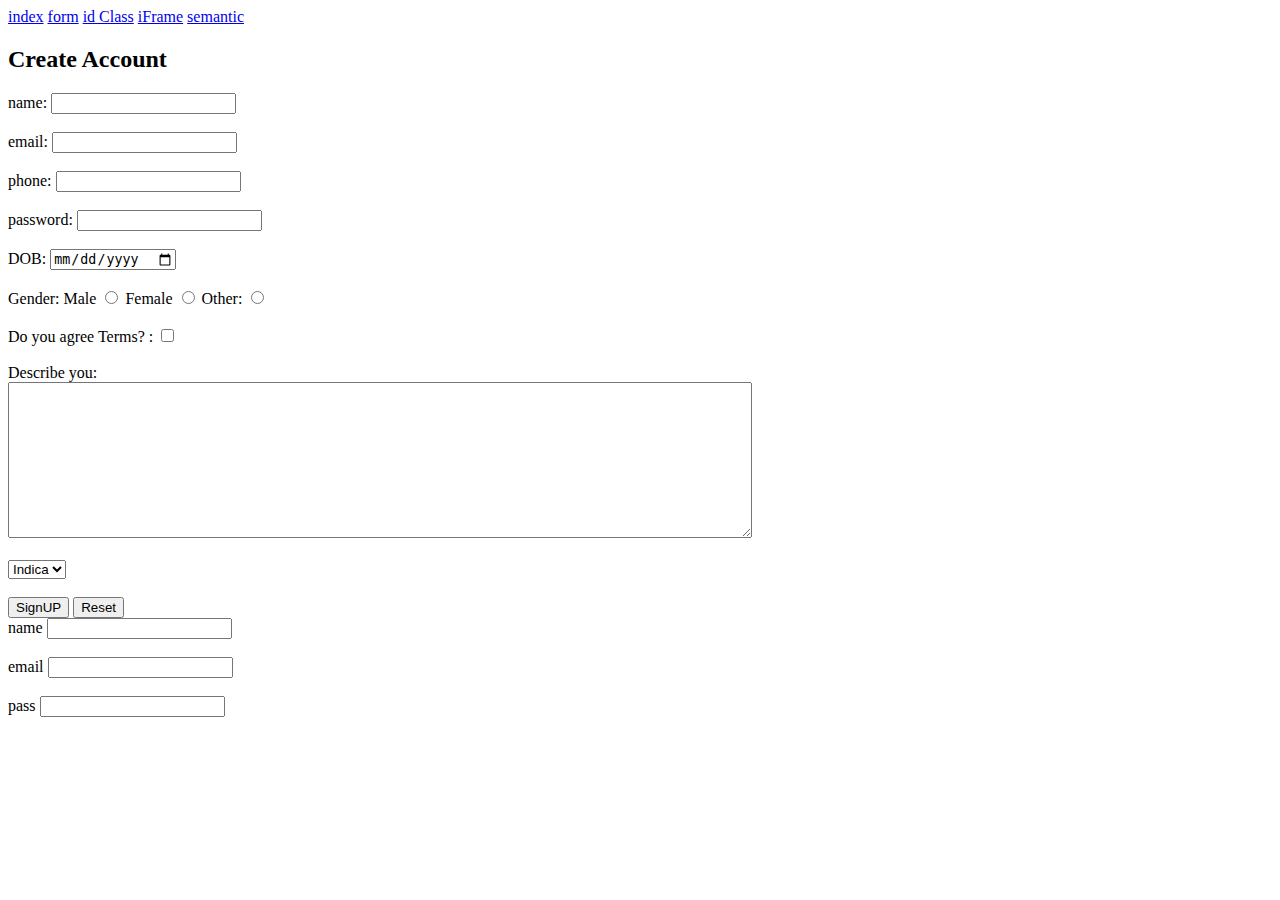
==== forms.html @ f1d50543 "Add files via upload" ====
<!DOCTYPE html>
<html lang="en">
<head>
    <meta charset="UTF-8">
    <meta name="viewport" content="width=device-width, initial-scale=1.0">
    <title>Forms</title>
    <link rel="stylesheet" href="css/index.css">
</head>
<body>
    <div class="top1">
        <a href="index.html" class="top">index</a>
        <a href="forms.html" class="top">form</a>
        <a href="idClass.html" class="top">id Class</a>
        <a href="iframe.html" class="top">iFrame</a>
        <a href="semantic.html" class="top">semantic</a>
        <a href="" class="top"></a>
        </div>
    <h2>Create Account</h2>
    <span>
    <form action="backend.php">
    <div>
      name:   <input type="text" name="myname">
    </div>
    <br>
    <div>
        email:
        <input type="email" name="myemail" id="">
    </div>
    <br>
    <div>
        phone: <input type="text" name="mynumber" id="">
    </div>
    <br>
    <div>
       password: <input type="password" name="mypassword" id="">
    </div>
    <br>
    <div>
        DOB: <input type="date" name="mydate" id="">
    </div>
    <br>
    <div>
       Gender: Male <input type="radio" name="Mygender" id=""> Female <input type="radio" name="Mygender" id="">
       Other: <input type="radio" name="Mygender" id="">
    </div>
    <br>
    <div>
       Do you agree Terms? : <input type="checkbox" name="mycheckbox" id="">
    </div>
    <br>
    <div>
        Describe you: <br> <textarea name="mytext" id="" cols="90" rows="10"></textarea>
    </div>
    <br>
    <div>
        <label for="car"></label>
        <select name="myCar" id="car">
            <option value="Indica" >Indica</option>
        <option value="swift">swift</option>
        </select>
        
    </div>
    <br>
    <div>
        <input type="submit" value="SignUP">
        <input type="reset" value="Reset">
    </div>
   
</form>
</span>
<span>
    <form action="backend.php">
        <div>
            <label for="name1">name</label>
            <input type="text" id="name1">
        </div>
        <br>
        <div>
            <label for="email1">email</label>
            <input type="email" id="email1">
        </div>
        <br>
        <div>
            <label for="name1">pass</label>
            <input type="text" id="name1">
        </div>
        <br>
    </form>

</span>

</body>
</html>
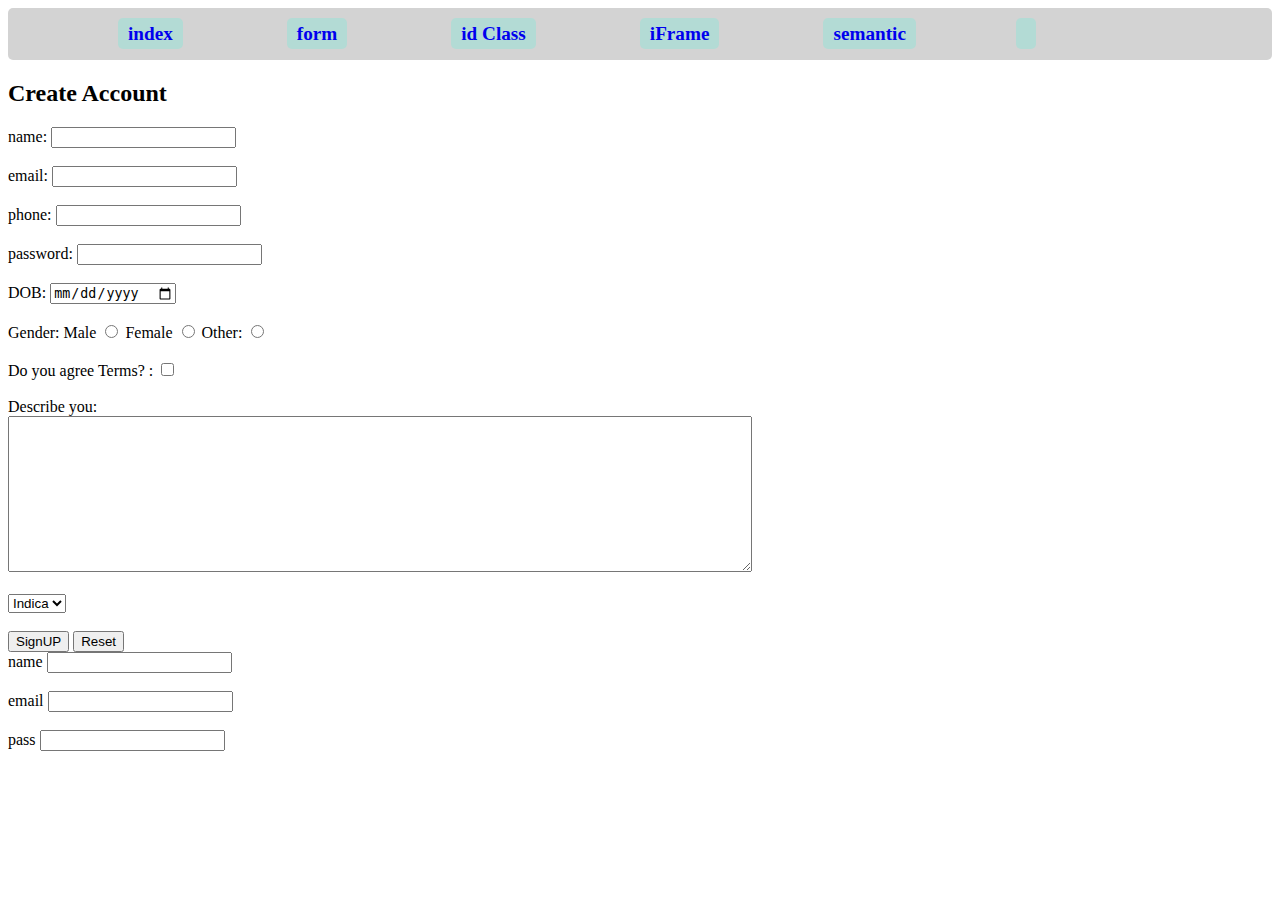
==== commit 44d56a47: "Update forms.html" ====
--- a/forms.html
+++ b/forms.html
@@ -4,7 +4,7 @@
     <meta charset="UTF-8">
     <meta name="viewport" content="width=device-width, initial-scale=1.0">
     <title>Forms</title>
-    <link rel="stylesheet" href="css/index.css">
+    <link rel="stylesheet" href="index.css">
 </head>
 <body>
     <div class="top1">
@@ -90,4 +90,4 @@
 </span>
 
 </body>
-</html>+</html>
--- a/index.css
+++ b/index.css
@@ -0,0 +1,22 @@
+.top{
+  margin-top: 20px;
+  margin-left: 100px;
+  padding-left: 10px;
+  padding-right: 10px;
+  padding-top: 5px;
+  padding-bottom: 5px;
+  background-color: rgb(179, 219, 213);
+  text-align: center;
+  text-decoration: none;
+  font-size: larger;
+  font-weight: bolder;
+  border-radius: 5px;
+  font-stretch: extra-expanded;
+}
+
+.top1{
+  background-color: lightgray;
+  border-radius: 5px;
+  padding: 15px 10px 15px 10px;
+  margin-top: 0%;
+}